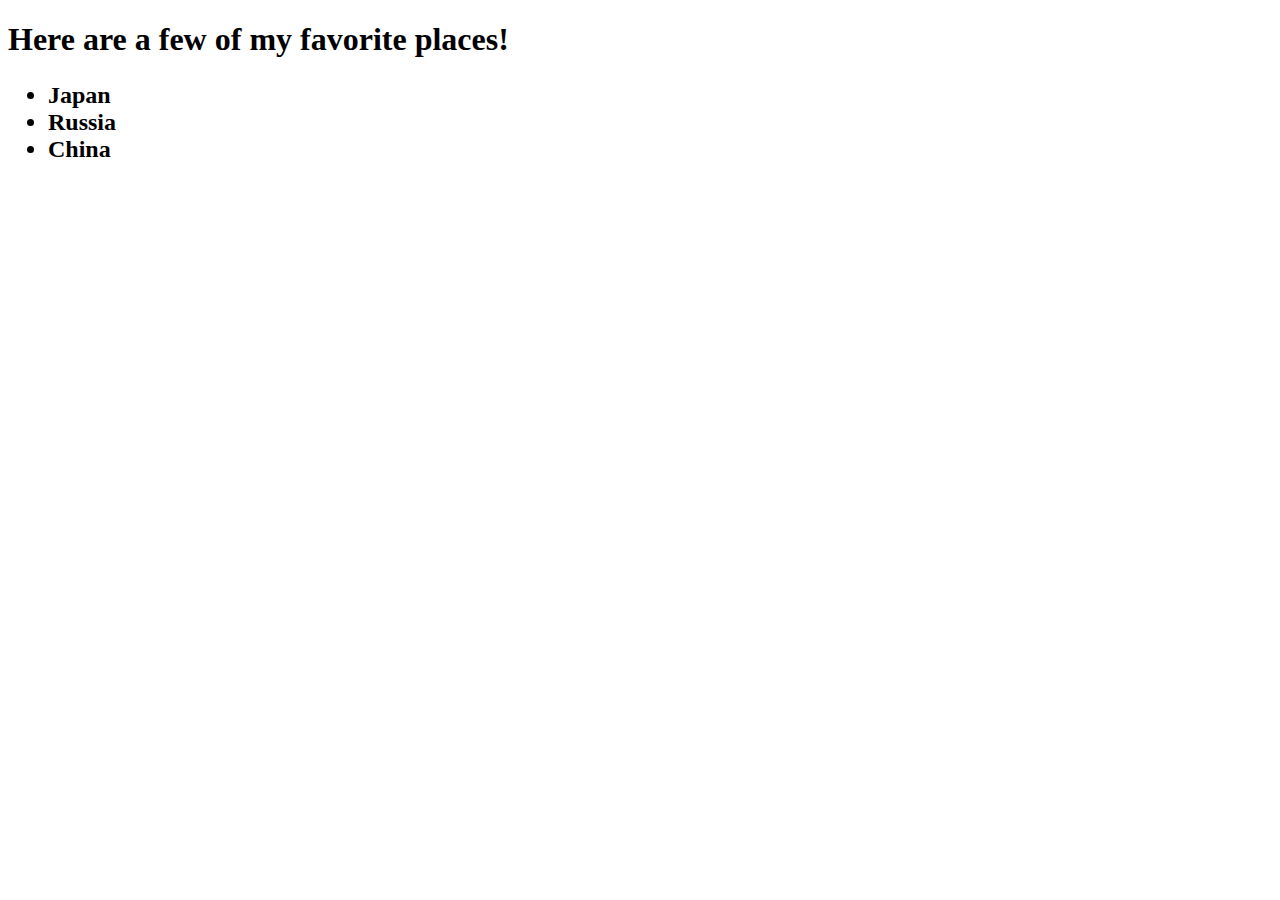
==== favorite-places.html @ 8728d122 "added images for favorite-places(japan,russia,china),adding new css styles for favorite-places, addi" ====
<!DOCTYPE html>
<html>
  <head>
    <link href="css/styles2.css" rel="stylesheet" type="text/css">
    <title>MY favorite Places!</title>
  </head>
  <body>
    <h1>Here are a few of my favorite places!</h1>
    <h2>
      <ul>
        <li>Japan</li>
        <li>Russia</li>
        <li>China</li>
      </ul>
    </h2>
  </body>
</html>
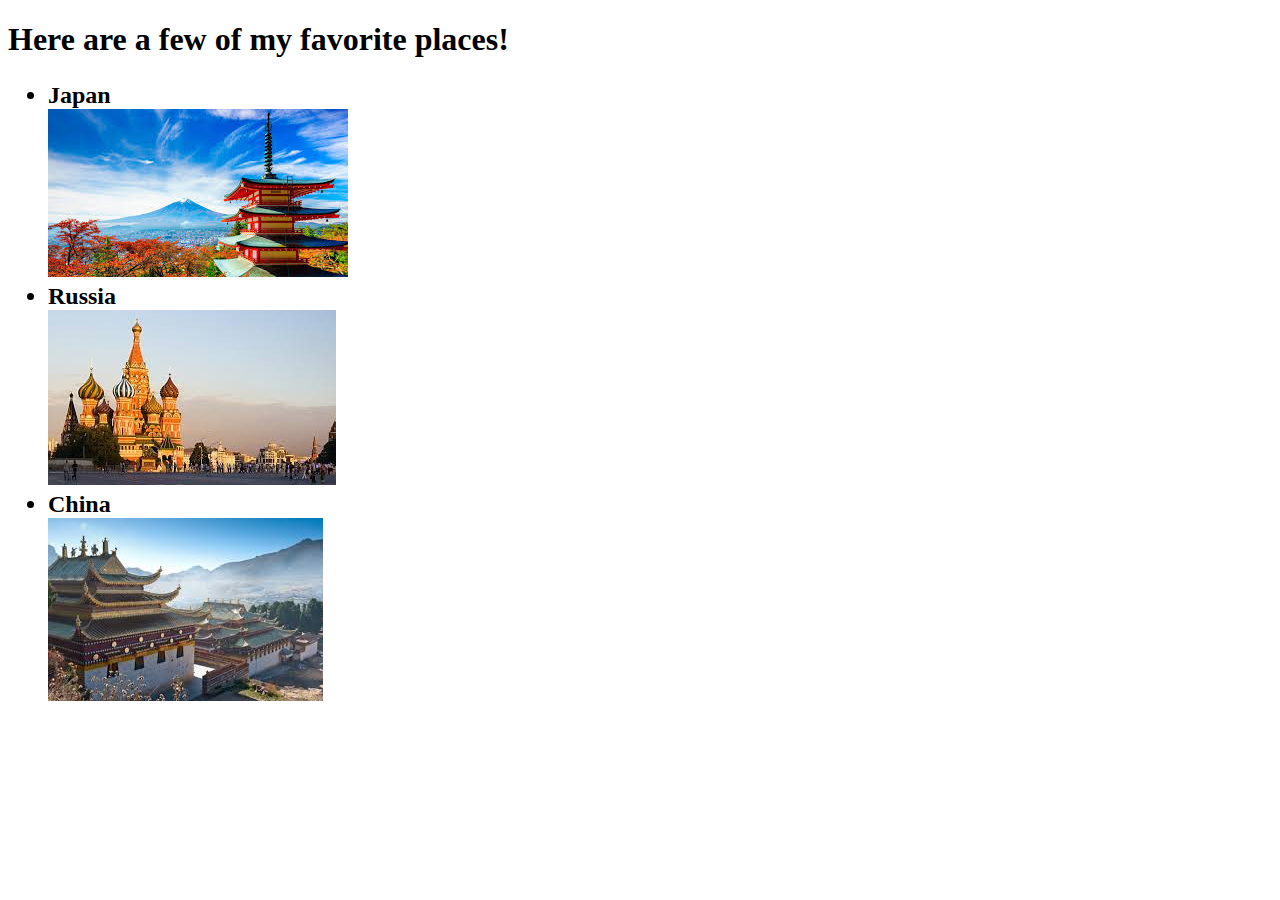
==== commit 2be42fa1: "added images" ====
--- a/favorite-places.html
+++ b/favorite-places.html
@@ -8,9 +8,19 @@
     <h1>Here are a few of my favorite places!</h1>
     <h2>
       <ul>
-        <li>Japan</li>
-        <li>Russia</li>
-        <li>China</li>
+        <li>
+            Japan <br>
+            <img src="img/japan.jpg" alt="Picture Of Japan">
+          </a>
+        </li>
+        <li>
+          Russia <br>
+          <img src="img/moscowchurch.jpeg" alt="Picture Of Moscow Church">
+        </li>
+        <li>
+          China<br>
+          <img src="img/chinahouse.jpeg" alt="Picture of Chinese House">
+        </li>
       </ul>
     </h2>
   </body>
